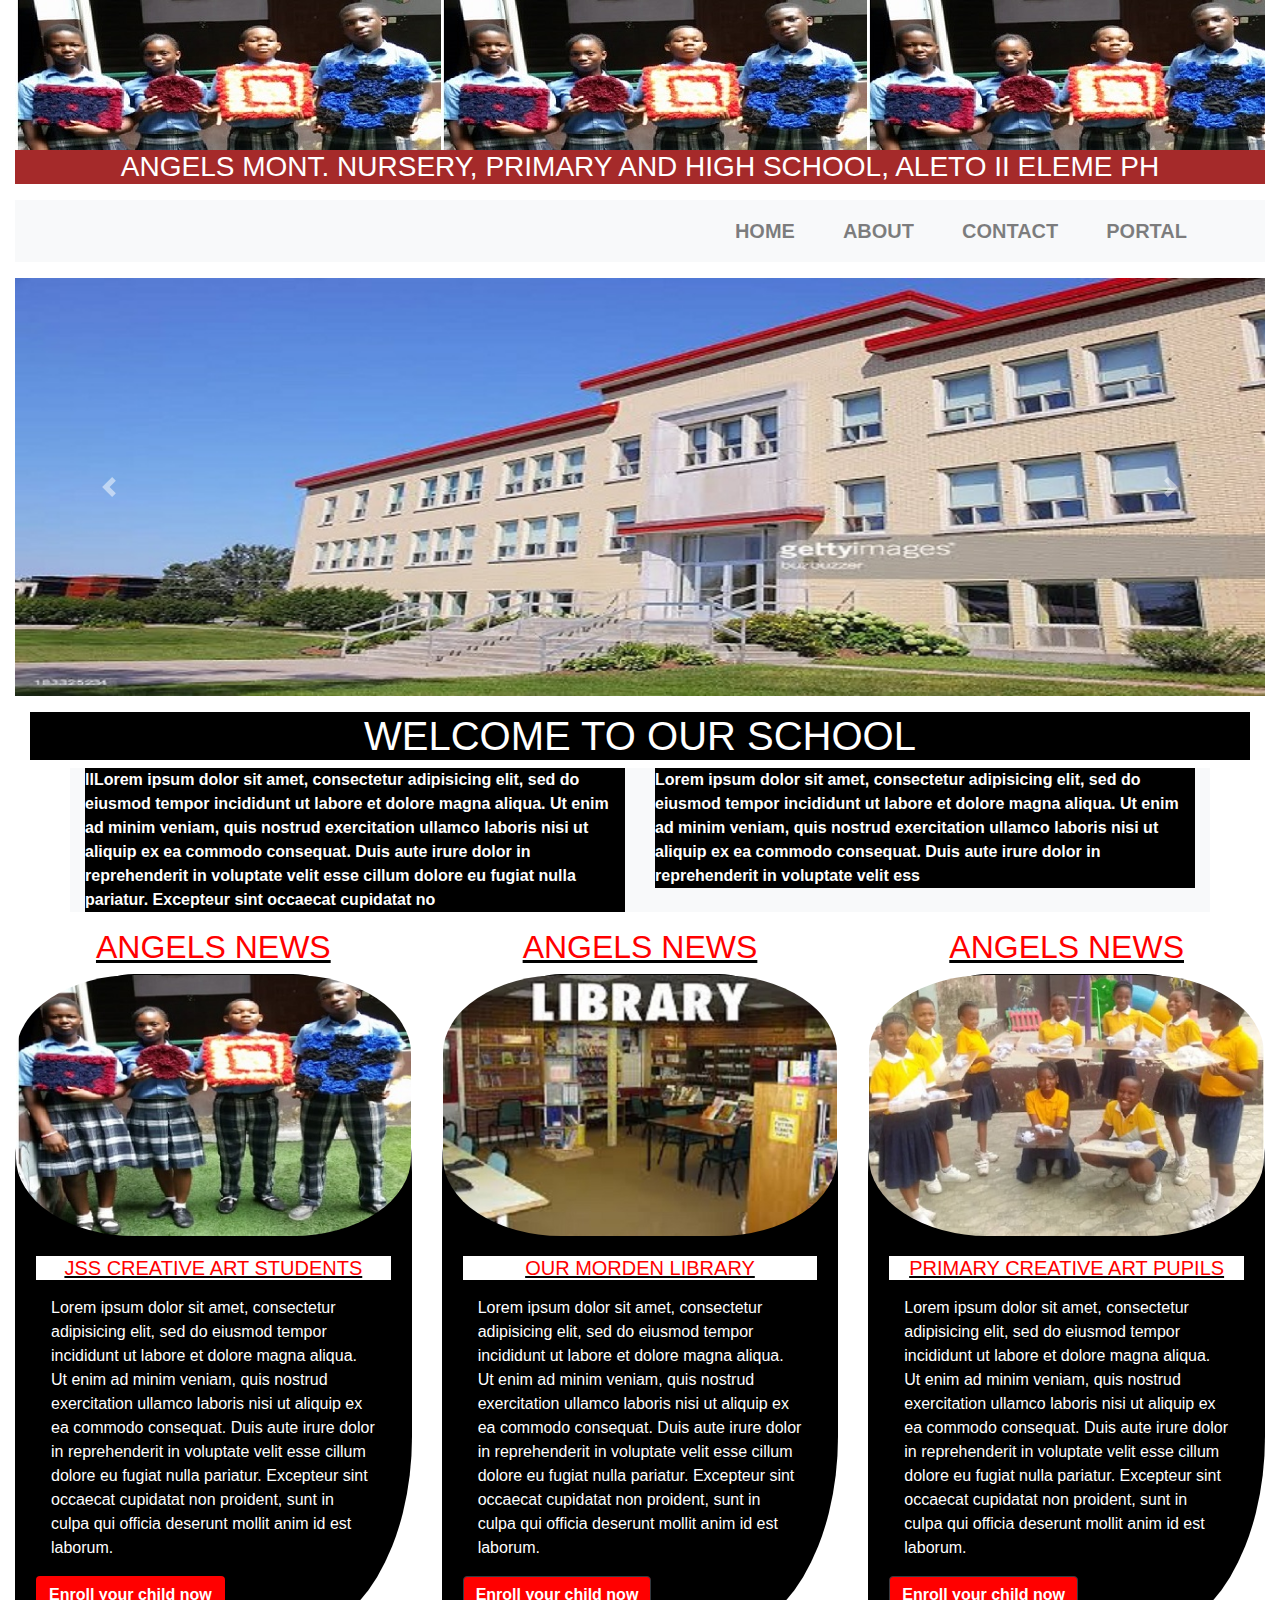
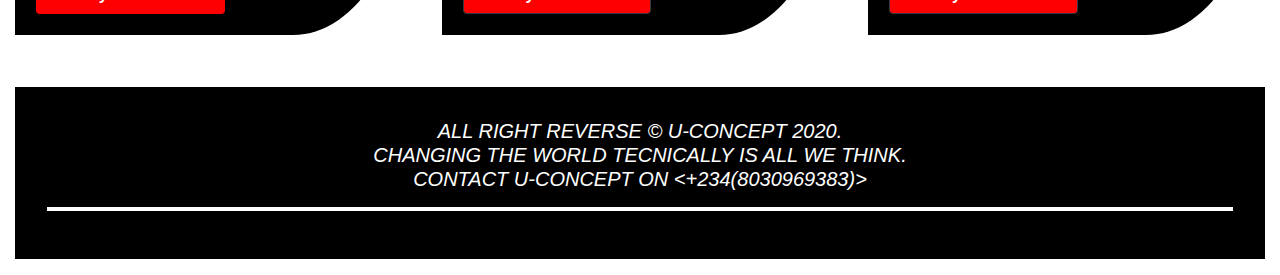
==== index.html @ 671605fc "Update index.html" ====
<!DOCTYPE html>
<html>
<head>
	<meta charset="utf-8">
    <meta http-equiv="X-UA-Compatible" content="IE=edge">
    <meta name="viewport" content="width=device-width, initial-scale=1">
	<title>angels school/home</title>
	<script src="https://kit.fontawesome.com/01bd363bc4.js" crossorigin="anonymous"></script>
	<link rel="stylesheet" href="https://stackpath.bootstrapcdn.com/bootstrap/4.4.1/css/bootstrap.min.css" integrity="sha384-Vkoo8x4CGsO3+Hhxv8T/Q5PaXtkKtu6ug5TOeNV6gBiFeWPGFN9MuhOf23Q9Ifjh" crossorigin="anonymous">
	<link rel="stylesheet" type="text/css" href="angels.css">
</head>
<body class="container-fluid">
	<div class="confirmed"><div class="container-fluid title-header"></div></div>
	<div class="container-fluid title-header">
		<center><h3>ANGELS MONT. NURSERY, PRIMARY AND HIGH SCHOOL, ALETO II ELEME PH</h3></center>
    </div>
    	

	<!-- TOP NAV FOR MENU ITEMS STARTS HERE -->
	<p>
		<nav class="navbar navbar-expand-lg sticky-top navbar-light bg-light">
			<div class="container" style="margin-top: 0">
		        <a class="navbar-brand" href="#">
		          <img src="assets/log.jpg"  alt="">
		        </a>
				<button class="navbar-toggler" type="button" data-toggle="collapse" data-target="#navbarNav" aria-controls="navbarNav" aria-expanded="false" aria-label="Toggle navigation">
				    <span class="navbar-toggler-icon"></span>
				</button>
				
				<div class="collapse navbar-collapse bg-light justify-content-end" id="navbarNav">
					<ul class="navbar-nav">
						<li class="nav-item"><a class="nav-link" href="index.html">HOME</a></li>
						<li class="nav-item"><a class="nav-link" href="#">ABOUT</a></li>
						<li class="nav-item"><a class="nav-link" href="contact.html">CONTACT</a></li>
						<li class="nav-item"><a class="nav-link" href="portal.html">PORTAL</a></li>
					</ul>
				</div>
			</div>
		</nav>
	</p>
	<!-- TOP NAV FOR MENU ITEMS ENDS HERE -->

<!-- SLIDES START HERE -->

	<div id="carouselExampleFade" class="carousel slide carousel-fade" data-ride="carousel">
	  <div class="carousel-inner">
	    <div class="carousel-item active">
	      <img src="assets/schbuid1.jpeg" class="d-block w-100" alt="...">
	    </div>
	    <div class="carousel-item">
	      <img src="assets/primary.jpg" class="d-block w-100" alt="...">
	    </div>
	    <div class="carousel-item">
	      <img src="assets/creatjs2.jpg" class="d-block w-100" alt="...">
	    </div>
	    <div class="carousel-item">
	      <img src="assets/creativep5.jpg" class="d-block w-100" alt="...">
	    </div>
	  </div>
	  <a class="carousel-control-prev" href="#carouselExampleFade" role="button" data-slide="prev">
	    <span class="carousel-control-prev-icon" aria-hidden="true"></span>
	    <span class="sr-only">Previous</span>
	  </a>
	  <a class="carousel-control-next" href="#carouselExampleFade" role="button" data-slide="next">
	    <span class="carousel-control-next-icon" aria-hidden="true"></span>
	    <span class="sr-only">Next</span>
	  </a>
	</div>

<!-- SLIDERS END -->

	<p>
		<div class="container-fluid">
			
			<h1 style="background-color: black; color: white; text-align: center; text-transform: uppercase;">welcome to our school</h1>
			<div class="container bg-light">
			<div class="row bg-light">
				<div class=" col-md-6">
					<section class="angels_history">
						llLorem ipsum dolor sit amet, consectetur adipisicing elit, sed do eiusmod
						tempor incididunt ut labore et dolore magna aliqua. Ut enim ad minim veniam,
						quis nostrud exercitation ullamco laboris nisi ut aliquip ex ea commodo
						consequat. Duis aute irure dolor in reprehenderit in voluptate velit esse
						cillum dolore eu fugiat nulla pariatur. Excepteur sint occaecat cupidatat no						
					</section>
				</div>
				<div class=" col-md-6">
					<section class="angels_history">
						Lorem ipsum dolor sit amet, consectetur adipisicing elit, sed do eiusmod
						tempor incididunt ut labore et dolore magna aliqua. Ut enim ad minim veniam,
						quis nostrud exercitation ullamco laboris nisi ut aliquip ex ea commodo
						consequat. Duis aute irure dolor in reprehenderit in voluptate velit ess						
					</section>
				</div>
			</div>
			</div>
		</div>
	</p>

<!-- SECTION ONE START HERE -->

	<p>
		<div class="row">
		  <div class="col-md-4">
		  	<h2 class="an-news">ANGELS NEWS</h2>
		    <div class="card angels-news">
		      <img src="assets/hightschoolart.jpg" style="border-radius: 30%">
		      <div class="card-body">
		        <h5 class="card-title an-news-title" style="text-align: center; text-transform: uppercase;">jss creative art students</h5>
		        <p class="card-text">
		        	<div class="container">
		        		Lorem ipsum dolor sit amet, consectetur adipisicing elit, sed do eiusmod tempor incididunt ut labore et dolore magna aliqua. Ut enim ad minim veniam, quis nostrud exercitation ullamco laboris nisi ut aliquip ex ea commodo consequat. Duis aute irure dolor in reprehenderit in voluptate velit esse cillum dolore eu fugiat nulla pariatur. Excepteur sint occaecat cupidatat non proident, sunt in culpa qui officia deserunt mollit anim id est laborum.
		        	</div>
		        </p>
		        <a href="new-gistration.html" class="btn">Enroll your child now</a></a>
		      </div>
		    </div>
		  </div>
		   <div class="col-md-4">
		   	<h2 class="an-news">ANGELS NEWS</h2>
		    <div class="card angels-news">
		    	<img src="assets/libry.jpeg" style="border-radius: 30%">
			    <div class="card-body">
			         <h5 class="card-title an-news-title" style="text-align: center;">our morden library</h5>
		        <p class="card-text">
		        	<div class="container">
		        		Lorem ipsum dolor sit amet, consectetur adipisicing elit, sed do eiusmod tempor incididunt ut labore et dolore magna aliqua. Ut enim ad minim veniam, quis nostrud exercitation ullamco laboris nisi ut aliquip ex ea commodo consequat. Duis aute irure dolor in reprehenderit in voluptate velit esse cillum dolore eu fugiat nulla pariatur. Excepteur sint occaecat cupidatat non proident, sunt in culpa qui officia deserunt mollit anim id est laborum.
		        	</div>
		        </p>
			        <a href="new-gistration.html" class="btn btn-dark">Enroll your child now</a>
			    
		      	</div>
		    </div>
		  </div>
	  	<div class="col-md-4">
		  	<h2 class="an-news">ANGELS NEWS</h2>
		    <div class="card angels-news">
		      <img src="assets/gallaryCAP5.jpg" style="border-radius: 30%">
		      <div class="card-body">
		         <h5 class="card-title an-news-title" style="text-align: center;">primary creative art pupils</h5>
		        <p class="card-text">
		        	<div class="container">
		        		Lorem ipsum dolor sit amet, consectetur adipisicing elit, sed do eiusmod tempor incididunt ut labore et dolore magna aliqua. Ut enim ad minim veniam, quis nostrud exercitation ullamco laboris nisi ut aliquip ex ea commodo consequat. Duis aute irure dolor in reprehenderit in voluptate velit esse cillum dolore eu fugiat nulla pariatur. Excepteur sint occaecat cupidatat non proident, sunt in culpa qui officia deserunt mollit anim id est laborum.
		        	</div>
		        </p>
		        <a href="new-gistration.html" class="btn btn-dark">Enroll your child now</a>
		      </div>
		    </div>
	  	</div>
	</div>
	</p>
<!-- contact-message us section-->  
 <!-- Start Footer -->
 	<!--social media icons goes here-->
  	<ul class="nav justify-content-end" style="margin-top: 20px" id="social">
	    <li class="nav-item">
	      <a class="nav-link" href="https://web.facebook.com/angelschoolph"><i class="fab fa-facebook-square fa-2x" style="color: blue"></i></a>
	    </li>
	    <li class="nav-item">
	      <a class="nav-link" href="#"><i class="fab fa-whatsapp-square fa-2x" style="color: green"></i></a>
	    </li>
	    <li class="nav-item">
	      <a class="nav-link" href="#"><i class="fab fa-twitter-square fa-2x" style="color: #00acee"></i></a>
	    </li>
	    <li class="nav-item">
	      <a class="nav-link" href="#"><i class="fab fa-google-plus-g fa-2x" style="color: red"></i></a>
	    </li>
	    <li class="nav-item">
	      <a class="nav-link" href="#up-page"><i class="fas fa-angle-double-up fa-2x"></i></a>
	    </li>
  	</ul>
  <p>
    <div class="footer_down"><h5><i>all right reverse &copy; U-Concept 2020.<br>changing the world tecnically is all we think.<br>contact U-Concept on <+234(8030969383)></i></h5><p><hr></p></div>
  </p>

  	<!-- End Footer -->


	<script src="https://code.jquery.com/jquery-3.4.1.slim.min.js" integrity="sha384-J6qa4849blE2+poT4WnyKhv5vZF5SrPo0iEjwBvKU7imGFAV0wwj1yYfoRSJoZ+n" crossorigin="anonymous"></script>
<script src="https://cdn.jsdelivr.net/npm/popper.js@1.16.0/dist/umd/popper.min.js" integrity="sha384-Q6E9RHvbIyZFJoft+2mJbHaEWldlvI9IOYy5n3zV9zzTtmI3UksdQRVvoxMfooAo" crossorigin="anonymous"></script>
<script src="https://stackpath.bootstrapcdn.com/bootstrap/4.4.1/js/bootstrap.min.js" integrity="sha384-wfSDF2E50Y2D1uUdj0O3uMBJnjuUD4Ih7YwaYd1iqfktj0Uod8GCExl3Og8ifwB6" crossorigin="anonymous"></script>
</body>
</html>
---- angels.css ----
div.confirmed{
	margin: 0;
	background-image: url(assets/hightschoolart.jpg);
	height: 150px;
}
div.confirmed-cover-top{
	background-color: rgba(0, 0, 0, 0.4); background-size: cover;
}
div.title-header{
	 background-color: brown;
	 color: white;

}
div.angels-news{
	border-radius: 30% 30% 30% 0%;
	background-color: black;
	color: white;
}
h1,h2,h3,h4,h5,h6{
	text-align: center;
	text-transform: uppercase;

}
h2.an-news, h5.an-news-title{
	background-color: white;
	color: red;
	text-decoration : underline;
	text-decoration-color: black;
}
div.top-logo{
  border-radius: 5px;
  border: 4px solid white;
  box-shadow: 10px 10px red;
  width: 250px;
  height: 60px;
  background-color: rgba(0, 0, 0, 0.6);
}

li.nav-item a{
  text-align: center;
	color: red;
	font-size: 20px;
	font-weight: bolder;
	text-transform: uppercase;
}
li.nav-item{
	padding-left: 2rem;
}

div.card:hover{
  border: 2px solid white;
}
label{
	margin-bottom: 0;
	font-size: 20px;
	text-transform: uppercase;
	color: white;
	font-weight: bolder;
}
hr{
	border: 2px solid white;
}
div#error-message{
	margin-bottom: 20px;
	padding: 0px;
	background: red;
	transition: all 0.5s ease;
	text-align: center;
	font-family: inherit;
	text-transform: uppercase;
}
div.footer_down{
	padding: 2rem;
	text-align: center;
	background-color: black;
	color: white;
}
 a.btn{
	background-color: red;
	color: white;
	font-weight: bolder;
	text-decoration-line: none;
	text-decoration: none;
	font-weight: border;
}
button.btn, button.btn a{
	background-color: brown;
	color: white;
	font-weight: bolder;
	text-decoration-line: none;
	text-decoration: none;
	font-weight: border;
}
button.btn{
	margin-top: 2rem;
	margin-bottom: 2rem;
}
p.card-text div.container{
	background-color: black;
	color: white;
}
section.angels_history{
	background-color: black;
	color: white;
	font-weight: bold;
}
div.contact_us{
	background-color: black;
	color: white;
}
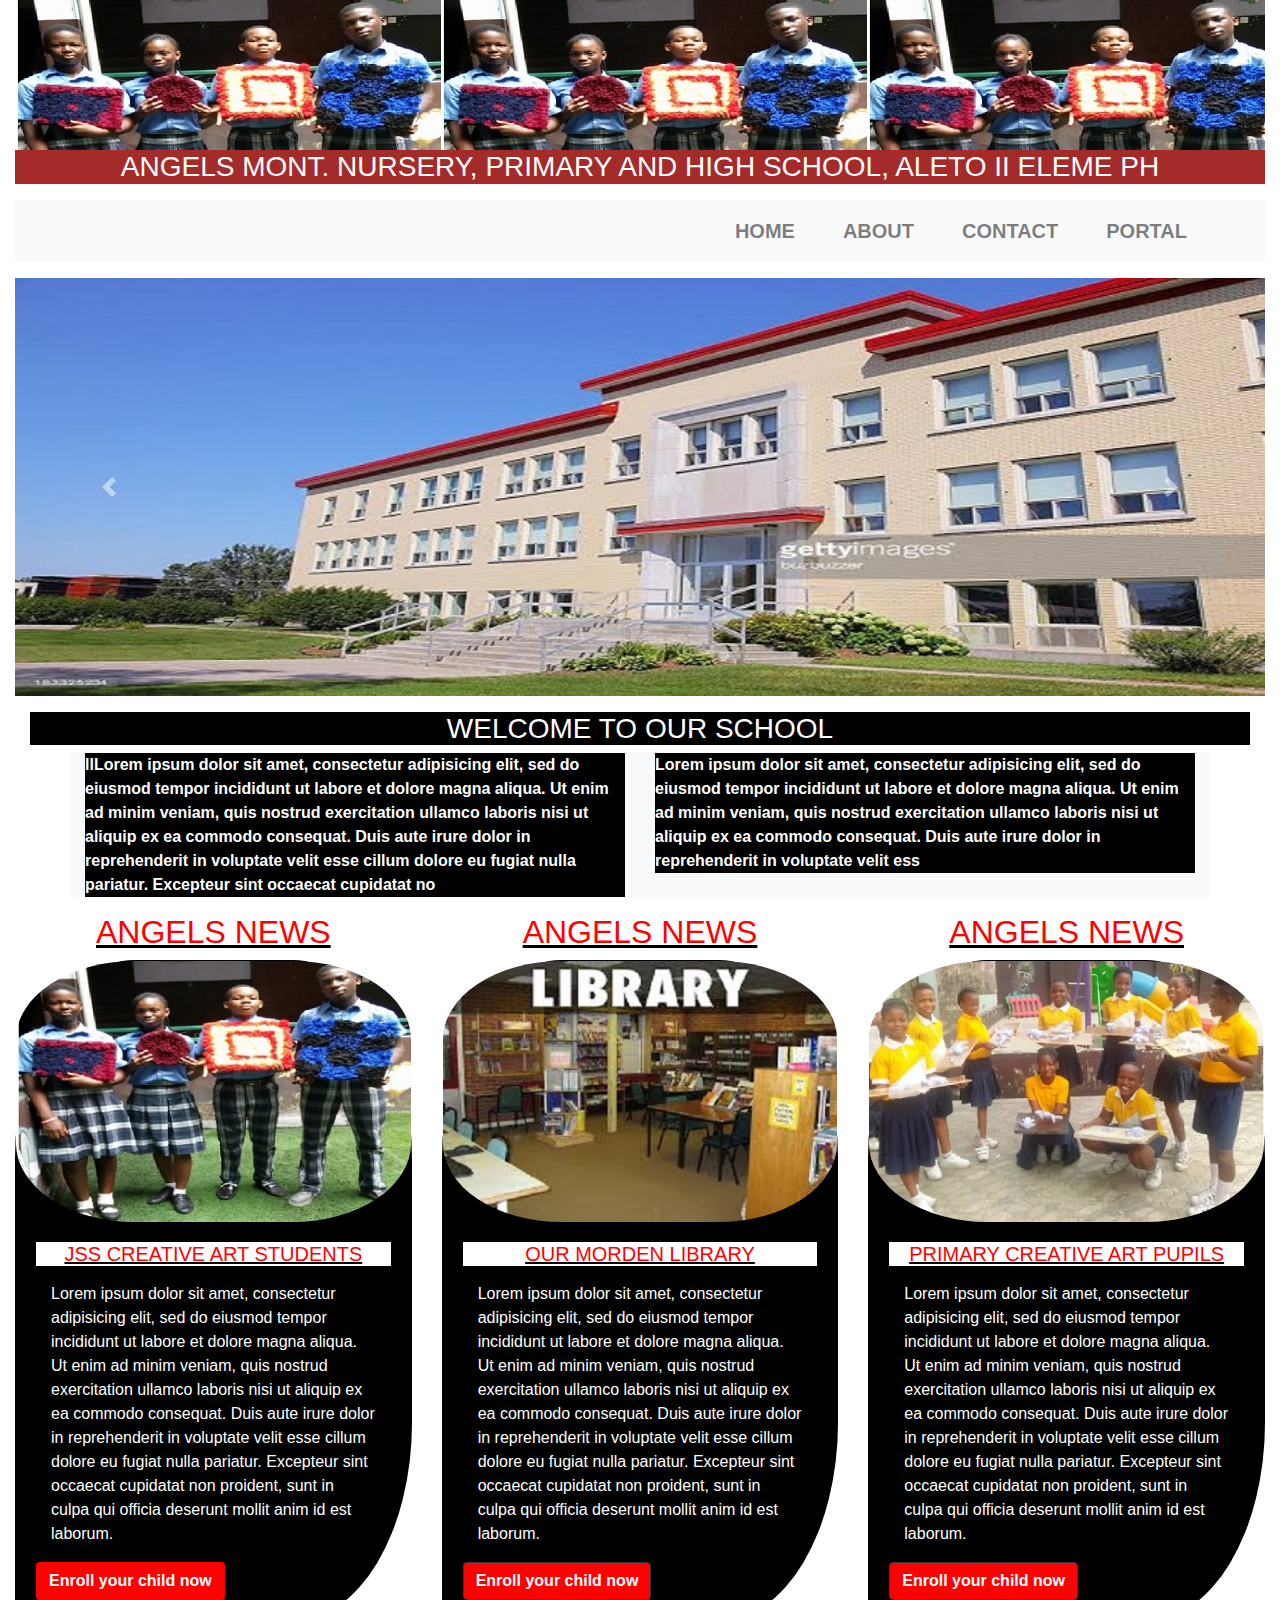
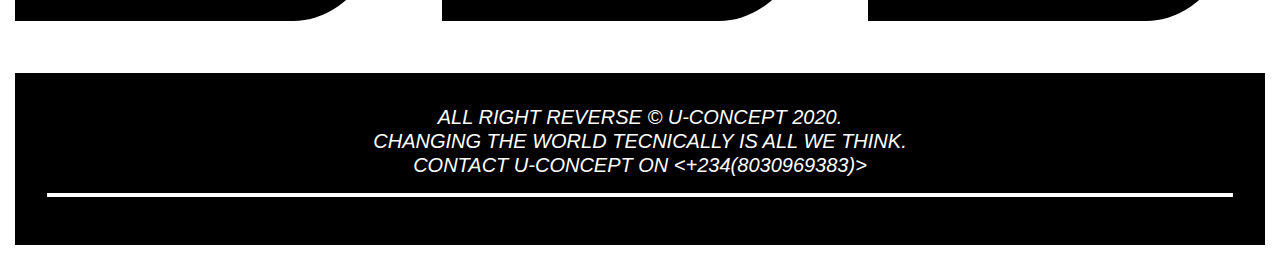
==== commit 5b37db89: "Update index.html" ====
--- a/index.html
+++ b/index.html
@@ -72,7 +72,7 @@
 	<p>
 		<div class="container-fluid">
 			
-			<h1 style="background-color: black; color: white; text-align: center; text-transform: uppercase;">welcome to our school</h1>
+			<h3 style="background-color: black; color: white; text-align: center; text-transform: uppercase;">welcome to our school</h3>
 			<div class="container bg-light">
 			<div class="row bg-light">
 				<div class=" col-md-6">
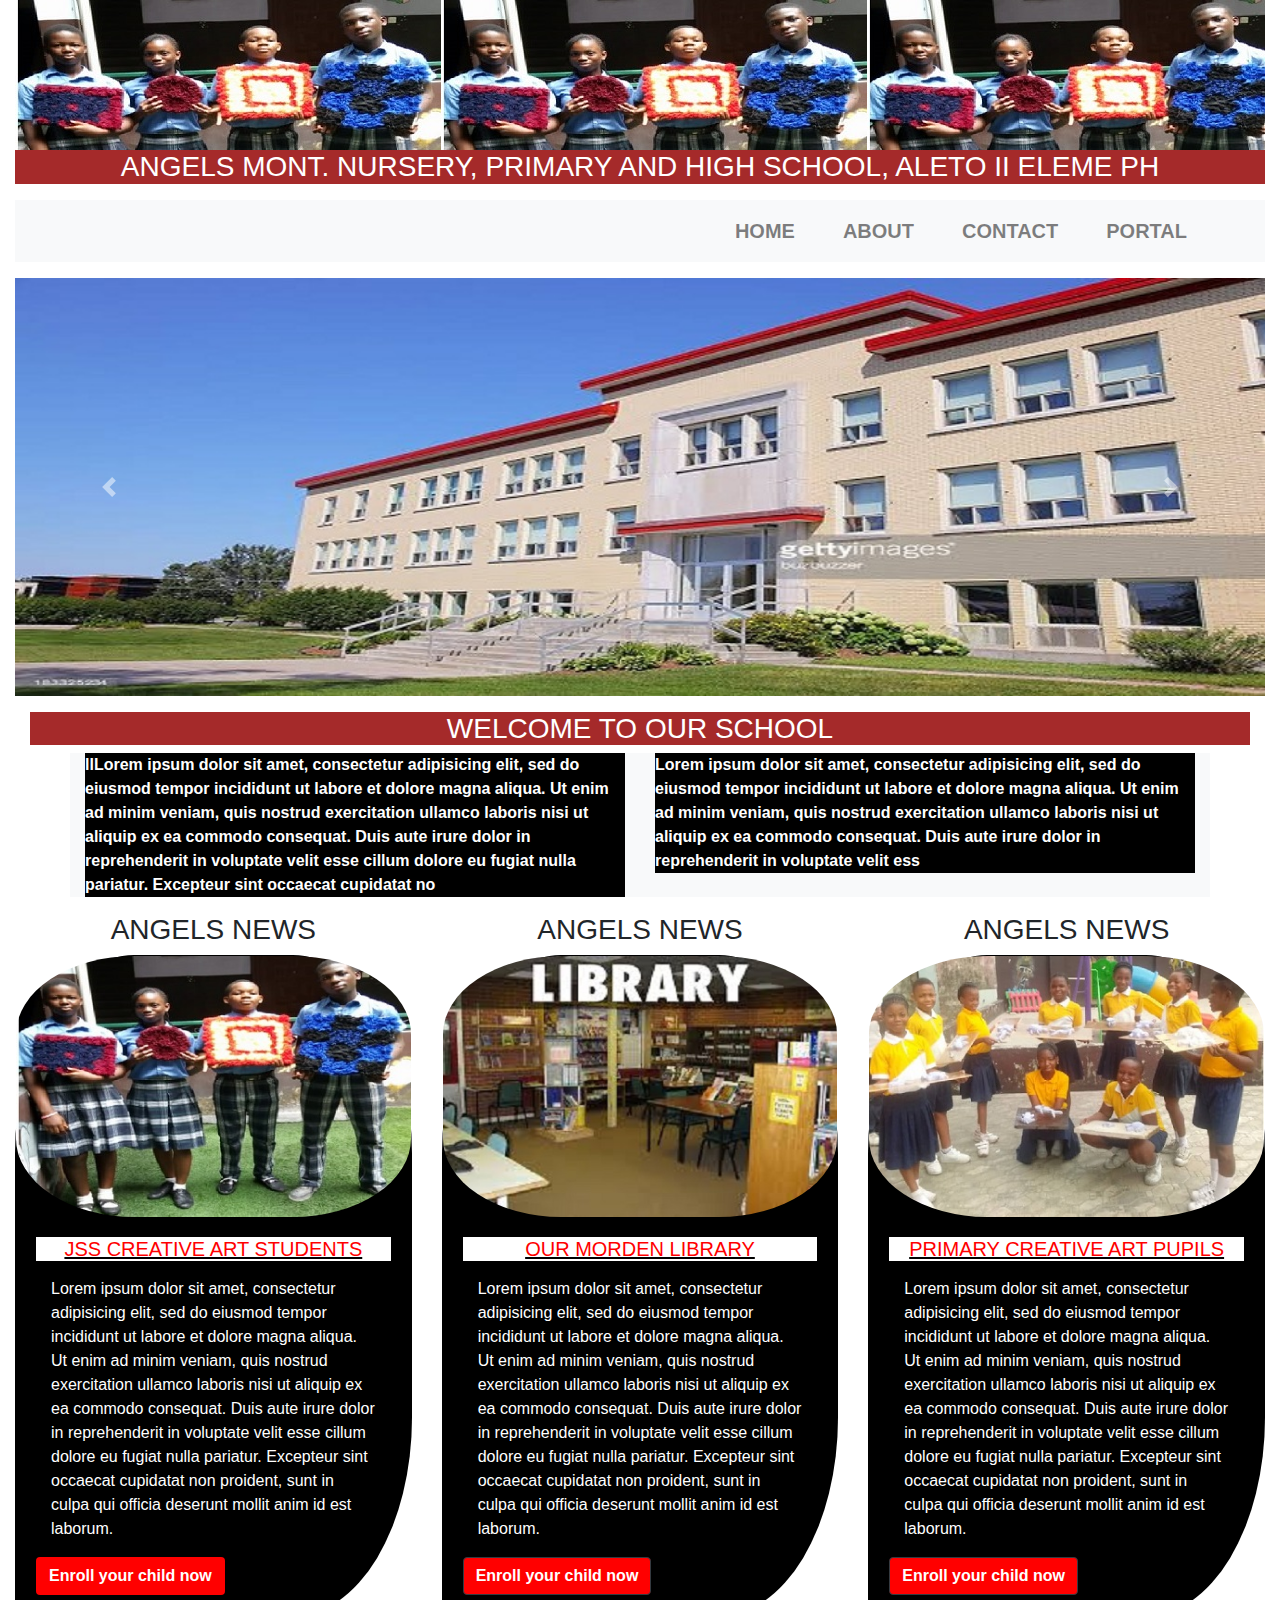
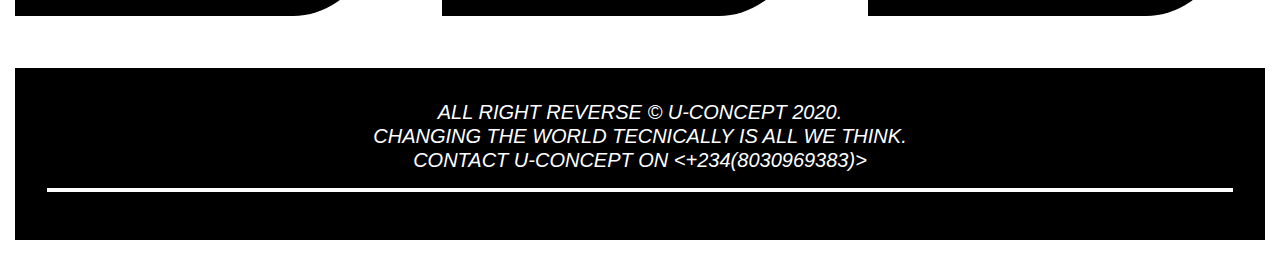
==== commit 1e9e147a: "Update index.html" ====
--- a/index.html
+++ b/index.html
@@ -72,7 +72,7 @@
 	<p>
 		<div class="container-fluid">
 			
-			<h3 style="background-color: black; color: white; text-align: center; text-transform: uppercase;">welcome to our school</h3>
+			<h3 style="background-color: brown; color: white; text-align: center; text-transform: uppercase;">welcome to our school</h3>
 			<div class="container bg-light">
 			<div class="row bg-light">
 				<div class=" col-md-6">
@@ -102,7 +102,7 @@
 	<p>
 		<div class="row">
 		  <div class="col-md-4">
-		  	<h2 class="an-news">ANGELS NEWS</h2>
+		  	<h3 class="an-news">ANGELS NEWS</h3>
 		    <div class="card angels-news">
 		      <img src="assets/hightschoolart.jpg" style="border-radius: 30%">
 		      <div class="card-body">
@@ -117,7 +117,7 @@
 		    </div>
 		  </div>
 		   <div class="col-md-4">
-		   	<h2 class="an-news">ANGELS NEWS</h2>
+		   	<h3 class="an-news">ANGELS NEWS</h3>
 		    <div class="card angels-news">
 		    	<img src="assets/libry.jpeg" style="border-radius: 30%">
 			    <div class="card-body">
@@ -133,7 +133,7 @@
 		    </div>
 		  </div>
 	  	<div class="col-md-4">
-		  	<h2 class="an-news">ANGELS NEWS</h2>
+		  	<h3 class="an-news">ANGELS NEWS</h3>
 		    <div class="card angels-news">
 		      <img src="assets/gallaryCAP5.jpg" style="border-radius: 30%">
 		      <div class="card-body">
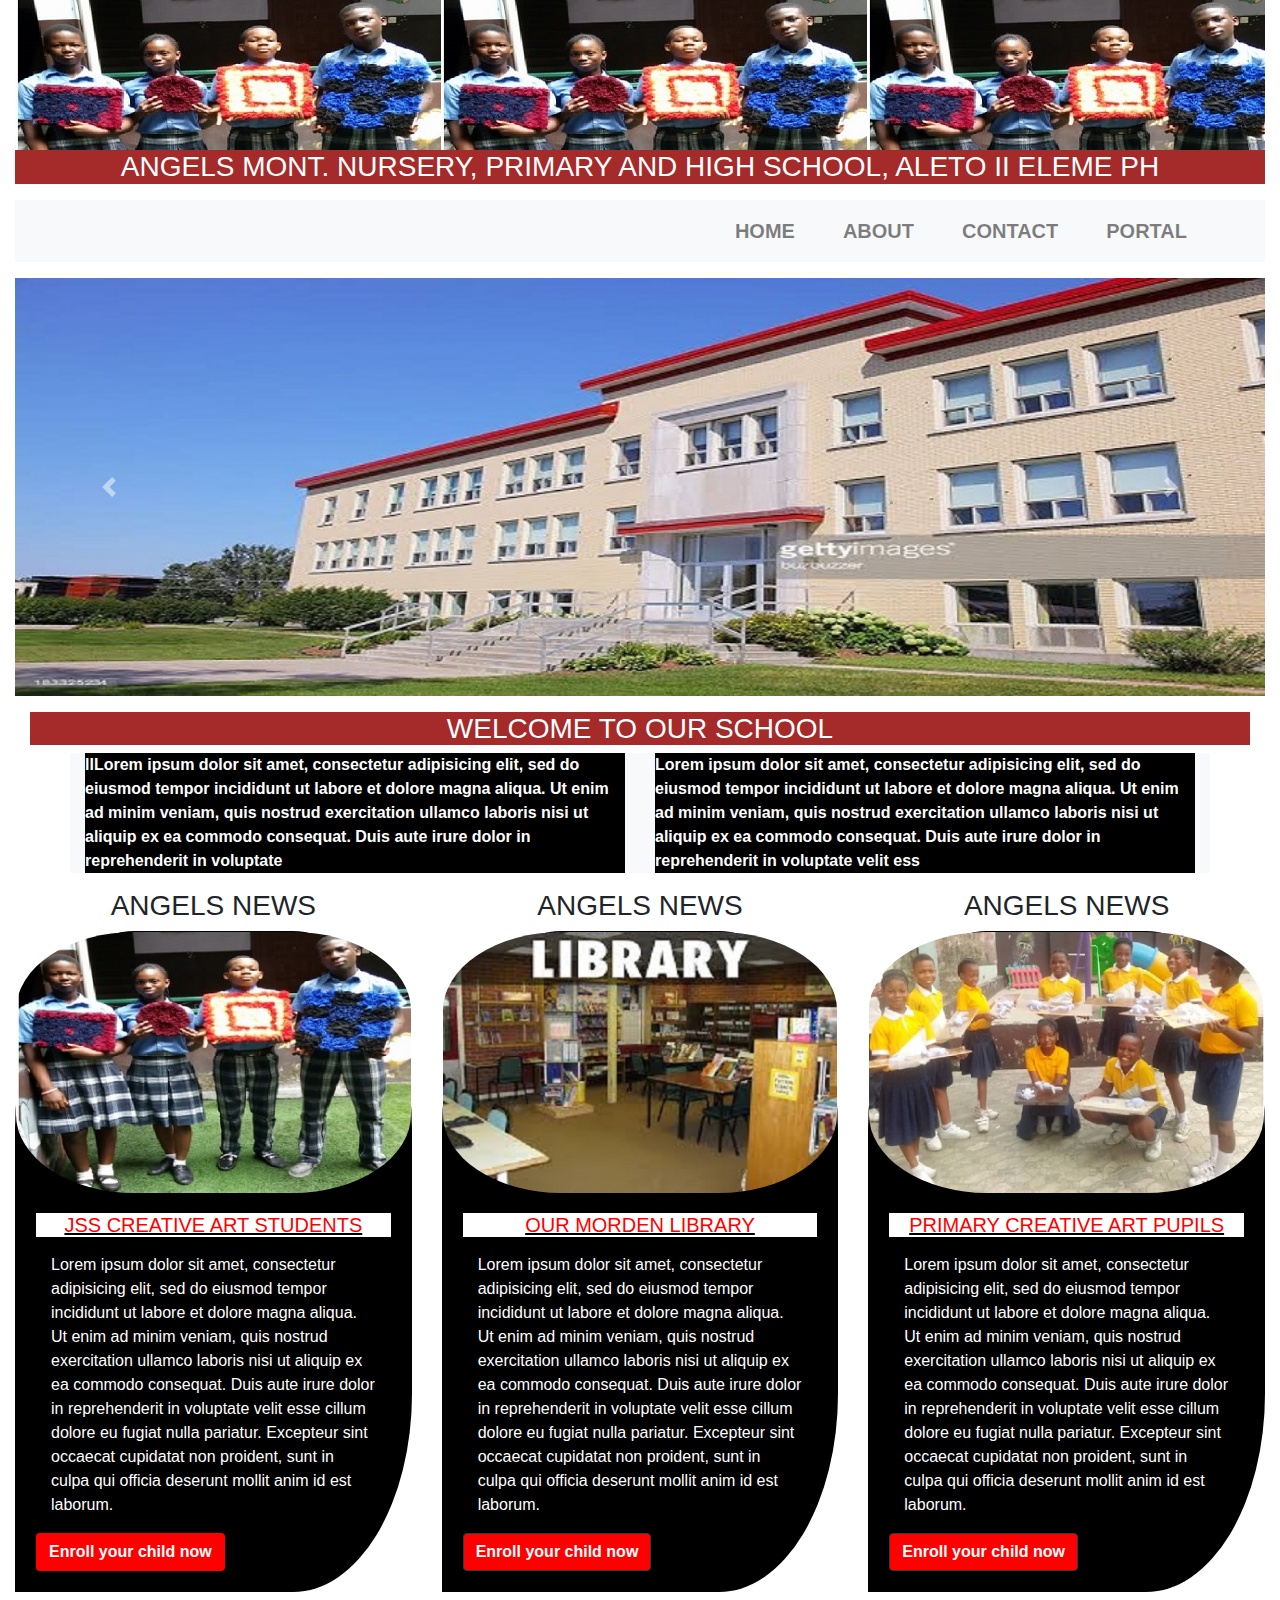
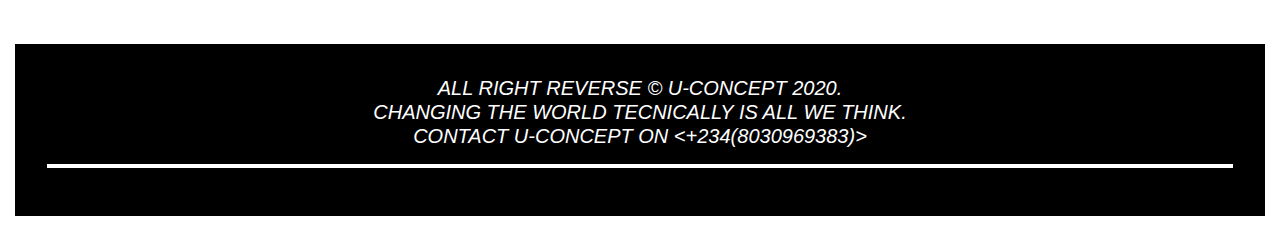
==== commit 9bbad960: "Update index.html" ====
--- a/index.html
+++ b/index.html
@@ -80,8 +80,7 @@
 						llLorem ipsum dolor sit amet, consectetur adipisicing elit, sed do eiusmod
 						tempor incididunt ut labore et dolore magna aliqua. Ut enim ad minim veniam,
 						quis nostrud exercitation ullamco laboris nisi ut aliquip ex ea commodo
-						consequat. Duis aute irure dolor in reprehenderit in voluptate velit esse
-						cillum dolore eu fugiat nulla pariatur. Excepteur sint occaecat cupidatat no						
+						consequat. Duis aute irure dolor in reprehenderit in voluptate 					
 					</section>
 				</div>
 				<div class=" col-md-6">
@@ -101,7 +100,7 @@
 
 	<p>
 		<div class="row">
-		  <div class="col-md-4">
+		  <div class="col-sm-4">
 		  	<h3 class="an-news">ANGELS NEWS</h3>
 		    <div class="card angels-news">
 		      <img src="assets/hightschoolart.jpg" style="border-radius: 30%">
@@ -116,7 +115,7 @@
 		      </div>
 		    </div>
 		  </div>
-		   <div class="col-md-4">
+		   <div class="col-sm-4">
 		   	<h3 class="an-news">ANGELS NEWS</h3>
 		    <div class="card angels-news">
 		    	<img src="assets/libry.jpeg" style="border-radius: 30%">
@@ -132,7 +131,7 @@
 		      	</div>
 		    </div>
 		  </div>
-	  	<div class="col-md-4">
+	  	<div class="col-sm-4">
 		  	<h3 class="an-news">ANGELS NEWS</h3>
 		    <div class="card angels-news">
 		      <img src="assets/gallaryCAP5.jpg" style="border-radius: 30%">
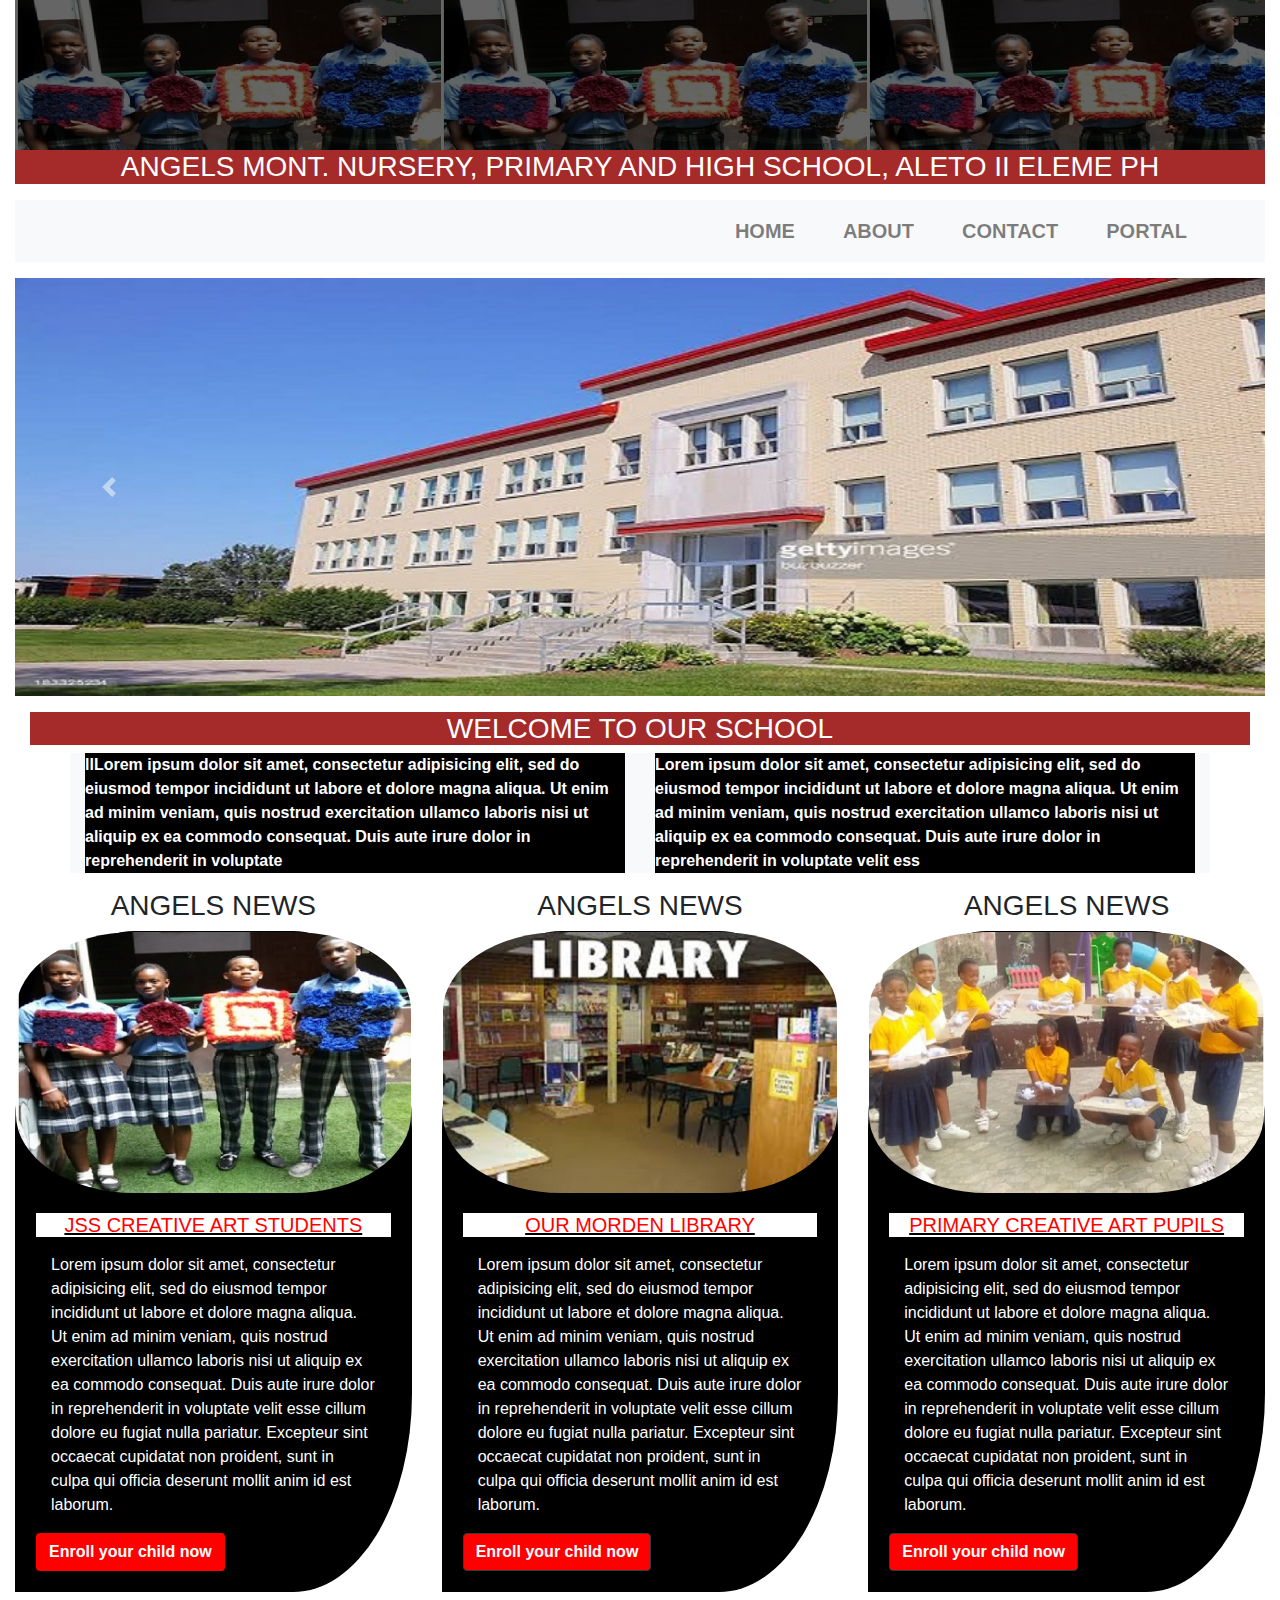
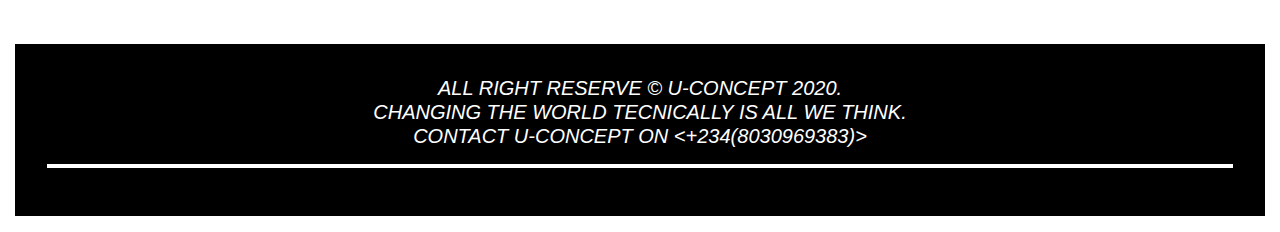
==== commit 5f48a870: "Update index.html" ====
--- a/index.html
+++ b/index.html
@@ -10,7 +10,7 @@
 	<link rel="stylesheet" type="text/css" href="angels.css">
 </head>
 <body class="container-fluid">
-	<div class="confirmed"><div class="container-fluid title-header"></div></div>
+	<div class="confirmed"><div class="container-fluid banner_cover"></div></div>
 	<div class="container-fluid title-header">
 		<center><h3>ANGELS MONT. NURSERY, PRIMARY AND HIGH SCHOOL, ALETO II ELEME PH</h3></center>
     </div>
@@ -169,7 +169,7 @@
 	    </li>
   	</ul>
   <p>
-    <div class="footer_down"><h5><i>all right reverse &copy; U-Concept 2020.<br>changing the world tecnically is all we think.<br>contact U-Concept on <+234(8030969383)></i></h5><p><hr></p></div>
+    <div class="footer_down"><h5><i>all right reserve &copy; U-Concept 2020.<br>changing the world tecnically is all we think.<br>contact U-Concept on <+234(8030969383)></i></h5><p><hr></p></div>
   </p>
 
   	<!-- End Footer -->
--- a/angels.css
+++ b/angels.css
@@ -3,8 +3,8 @@
 	background-image: url(assets/hightschoolart.jpg);
 	height: 150px;
 }
-div.confirmed-cover-top{
-	background-color: rgba(0, 0, 0, 0.4); background-size: cover;
+div.banner_cover{
+	background-color: rgba(0, 0, 0, 0.6); background-size: cover; height: 150px;
 }
 div.title-header{
 	 background-color: brown;
